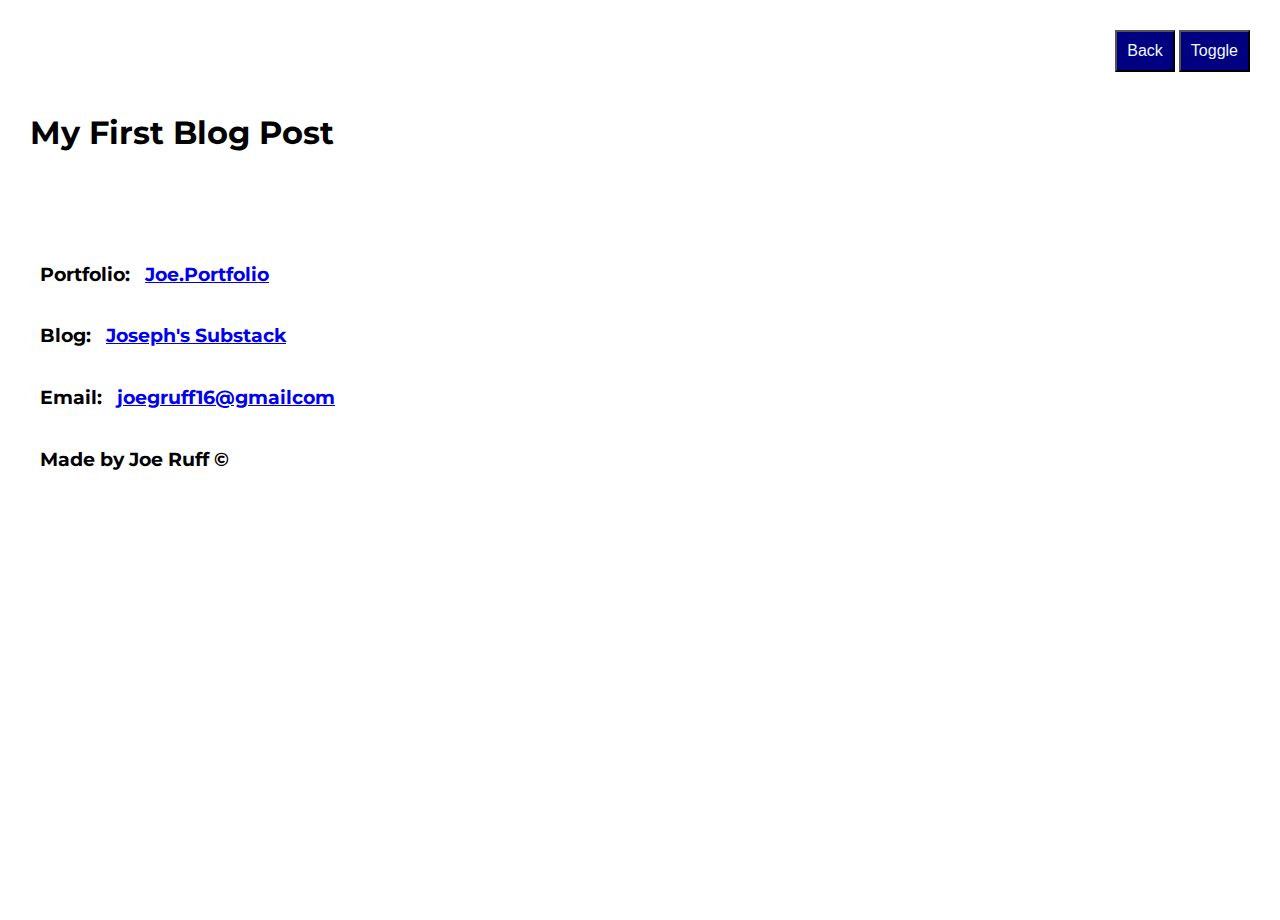
==== blog.html @ e0f2e1a8 "Added footer to blog HTML" ====
<!DOCTYPE html>
<html lang="en">
    <head>
        <meta charset="UTF-8">
        <meta name="viewport" content="width=device-width, initial-scale=1.0">
        <link rel="stylesheet" href="./assets/css/blog.css">
        <link rel="stylesheet" href="./assets/css/styles.css">
        <link rel="preconnect" href="https://fonts.googleapis.com">
        <link rel="preconnect" href="https://fonts.gstatic.com" crossorigin>
        <link href="https://fonts.googleapis.com/css2?family=Montserrat:ital,wght@0,100..900;1,100..900&display=swap" rel="stylesheet">
        <title>My Personal Blog Be Encouraged</title>
    </head>
    <body class="montserrat-font">
        <div align="right" class="montserrat-font">
            <button id="back">Back</button>
            <button id="toggleButton">Toggle</button>
        </div>
        <h1>My First Blog Post</h1>
        <section class="blogPosts"></section>
        <!-- <table class="table">
            <tr>
                <th>
                    You got this! Keep on going!
                </th>
            </tr>
            <tr>
                <td>
                    Do not underestimate yourself! You can achieve your goals!
                </td>
            </tr>
            <tr>
                <td>
                    posted by: Joe Ruff
                </td>
            </tr>
        </table>
        <table class="table">
            <tr>
                <th>
                    You might feel like giving up. Don't! Keep trying! Keep reaching!
                </th>
            </tr>
            <tr>
                <td>
                    content of blog post
                </td>
            </tr>
            <tr>
                <td>
                    posted by: Joe Ruff
                </td>
                <br>
            </tr>
        </table>
        <table class="table">
            <tr>
                <th>
                    Keep on Fighting! Keep on Pushing! You are almost there!
                </th>
            </tr>
            <tr>
                <td>
                    content of blog post
                </td>
            </tr>
            <tr>
                <td>
                    posted by: Joe Ruff
                </td>
                <br>
            </tr>
        </table>
        <table class="table">
            <tr>
                <th>
                    Keep on Fighting! Keep on Pushing! You are almost there!
                </th>
            </tr>
            <tr>
                <td>
                    content of blog post
                </td>
            </tr>
            <tr>
                <td>
                    posted by: Joe Ruff
                </td>
                <br>
            </tr>
        </table>
        <table class="table">
            <tr>
                <th>
                    Keep on Fighting! Keep on Pushing! You are almost there!
                </th>
            </tr>
            <tr>
                <td>
                    content of blog post
                </td>
            </tr>
            <tr>
                <td>
                    posted by: Joe Ruff
                </td>
                <br>
            </tr>
        </table> -->
       
        <footer>
            <h3>Portfolio: <a href="https://joegruff16.github.io/Joe.Portfolio/">Joe.Portfolio</a></h3>
            <h3>Blog: <a href="https://josephruff.substack.com/">Joseph's Substack</a></h3>
            <h3>Email: <a href="mailto:joegruff16@gmail">joegruff16@gmailcom</a></h3>
            <h3>Made by Joe Ruff &#169</h3>
        </footer>
        <script src="./assets/js/blog.js"></script>
    </body>
</html>
---- assets/css/blog.css ----
* {
    box-sizing: border-box;
    padding: 10px;
}

button {
    background-color: navy;
    color: aliceblue;
    font-size: medium;
}

body {
    display: flex;
    flex-direction: column;
    justify-content: left;
    align-items: left;
    height: 100vh;
    margin: 0;
}

.blogPosts {
    border-collapse: separate;
    text-align: left;
    color: black;
    padding: 20px;

}

td,
th tr {
    border: 1px solid black;
    padding: 10px;
}

/* body {
    display: flex;
    justify-content: center;
    align-items: center;
    height: 100vh;
    margin: 0;
}

.box {
    width: 100px;
    height: 100px;
    border: 2px solid black;
    margin: 10px;
    padding: 10px;
} */
---- assets/css/styles.css ----
.montserrat-font {
    font-family: "Montserrat", sans-serif;
    font-optical-sizing: auto;
    font-weight: 100;
    font-style: normal;
}

/* Can add light and dark mode format here to include for both pages */
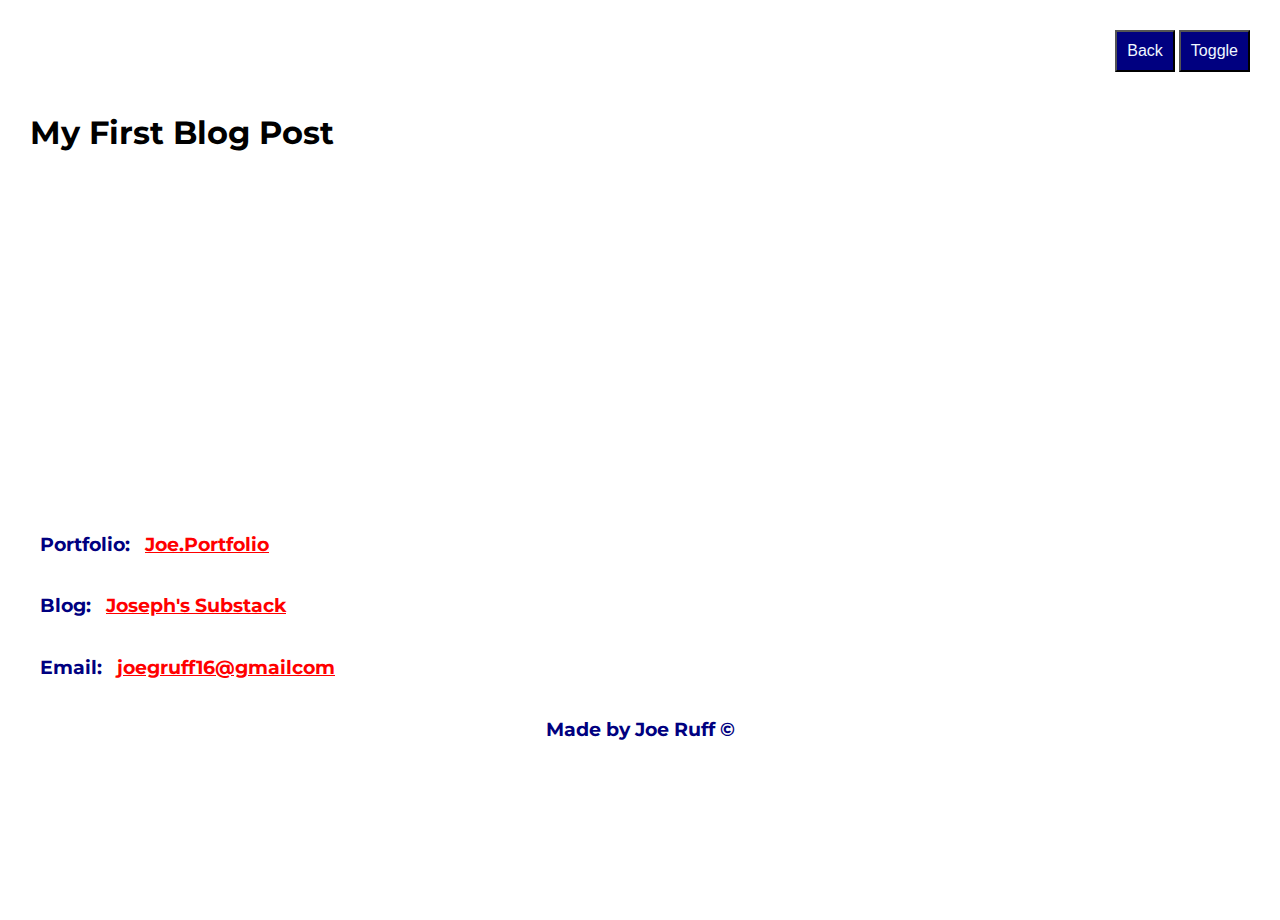
==== commit 5b7e1300: "Adjusted position of footer and text color" ====
--- a/blog.html
+++ b/blog.html
@@ -111,7 +111,7 @@
             <h3>Portfolio: <a href="https://joegruff16.github.io/Joe.Portfolio/">Joe.Portfolio</a></h3>
             <h3>Blog: <a href="https://josephruff.substack.com/">Joseph's Substack</a></h3>
             <h3>Email: <a href="mailto:joegruff16@gmail">joegruff16@gmailcom</a></h3>
-            <h3>Made by Joe Ruff &#169</h3>
+            <h3 class ="copyright">Made by Joe Ruff &#169</h3>
         </footer>
         <script src="./assets/js/blog.js"></script>
     </body>
--- a/assets/css/blog.css
+++ b/assets/css/blog.css
@@ -18,18 +18,34 @@
     margin: 0;
 }
 
-.blogPosts {
+table {
+    width: 100%;
     border-collapse: separate;
+    border-color: rgb(0, 0, 0);
+    border-width: 10px;
     text-align: left;
-    color: black;
+    color: rgb(123, 118, 118);
     padding: 20px;
+}
 
+
+footer {
+    padding-top: 300px;
+    color: navy;
+}
+
+a {
+    color: red;
+}
+
+.copyright {
+    text-align: center;
 }
 
 td,
 th tr {
     border: 1px solid black;
-    padding: 10px;
+    column-fill: balance
 }
 
 /* body {
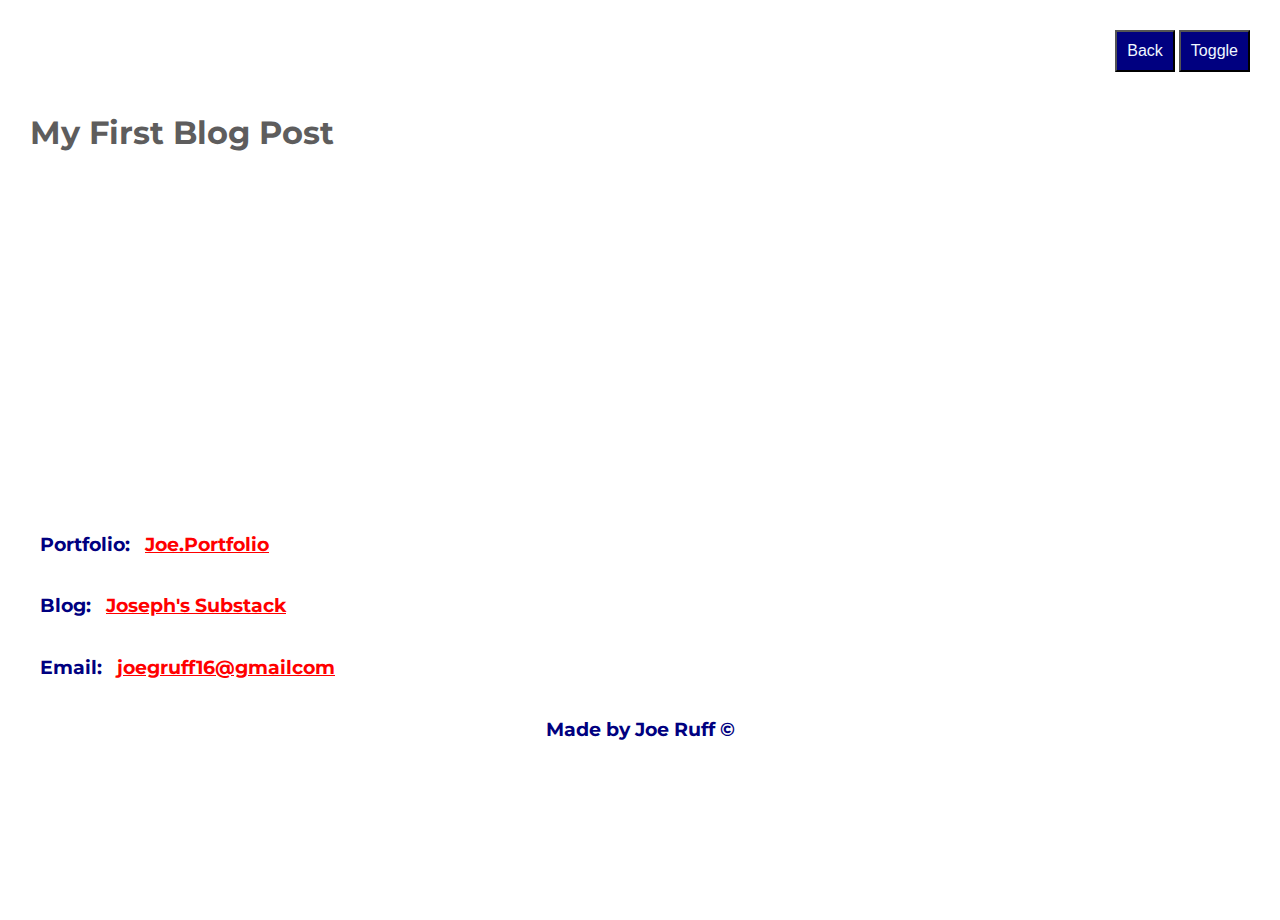
==== commit f66146c2: "Fixed broken back button" ====
--- a/blog.html
+++ b/blog.html
@@ -13,7 +13,7 @@
     <body class="montserrat-font">
         <div align="right" class="montserrat-font">
             <button id="back">Back</button>
-            <button id="toggleButton">Toggle</button>
+            <button id="toggle">Toggle</button>
         </div>
         <h1>My First Blog Post</h1>
         <section class="blogPosts"></section>
--- a/assets/css/blog.css
+++ b/assets/css/blog.css
@@ -1,6 +1,10 @@
 * {
     box-sizing: border-box;
     padding: 10px;
+}
+
+h1 {
+    color: rgb(94, 93, 93);
 }
 
 button {
@@ -18,13 +22,10 @@
     margin: 0;
 }
 
-table {
+.table {
     width: 100%;
-    border-collapse: separate;
-    border-color: rgb(0, 0, 0);
-    border-width: 10px;
+    border-collapse: separate rgb(94, 93, 93);
     text-align: left;
-    color: rgb(123, 118, 118);
     padding: 20px;
 }
 
@@ -44,7 +45,7 @@
 
 td,
 th tr {
-    border: 1px solid black;
+    border: 2px solid navy;
     column-fill: balance
 }
 
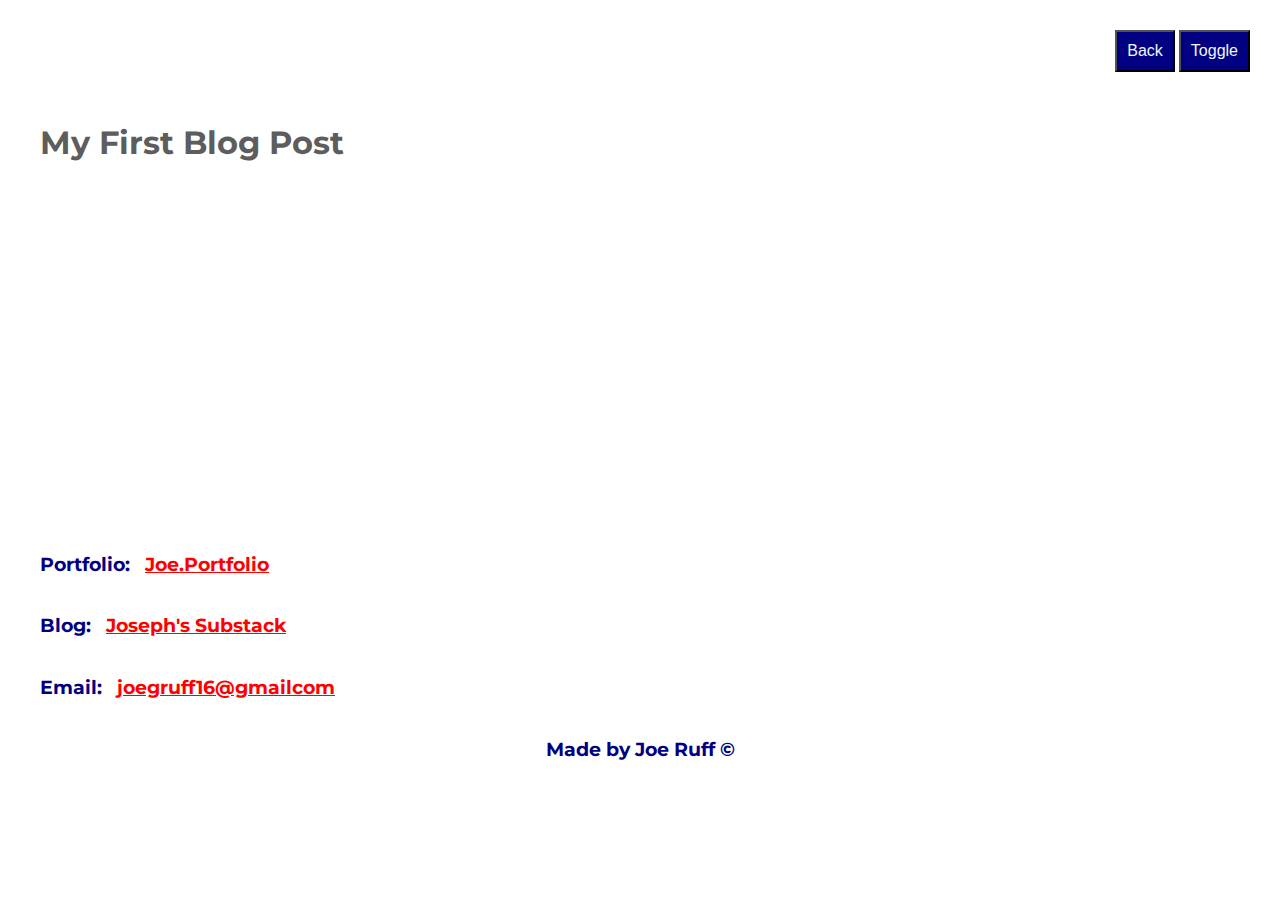
==== commit e2da4e45: "Added a background color to form and removed h1 class in index HTML" ====
--- a/blog.html
+++ b/blog.html
@@ -15,7 +15,10 @@
             <button id="back">Back</button>
             <button id="toggle">Toggle</button>
         </div>
-        <h1>My First Blog Post</h1>
+        <div class="box">
+            <h1>My First Blog Post</h1>
+        </div>
+        
         <section class="blogPosts"></section>
         <!-- <table class="table">
             <tr>
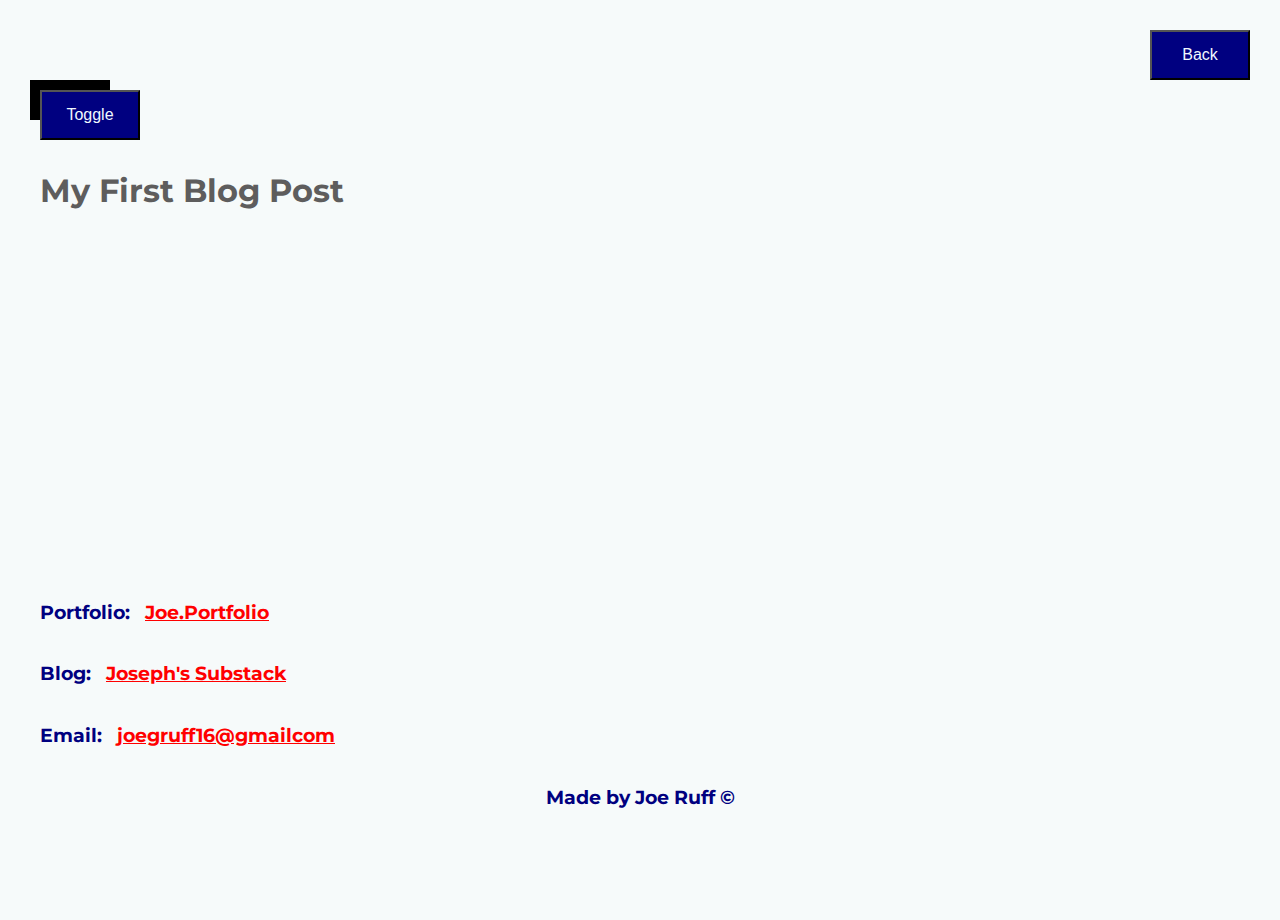
==== commit 0c92d152: "Toggle button is currently broken made updates to try to fix bug" ====
--- a/blog.html
+++ b/blog.html
@@ -3,22 +3,23 @@
     <head>
         <meta charset="UTF-8">
         <meta name="viewport" content="width=device-width, initial-scale=1.0">
+        <link rel="stylesheet" href="./assets/css/styles.css">
         <link rel="stylesheet" href="./assets/css/blog.css">
-        <link rel="stylesheet" href="./assets/css/styles.css">
         <link rel="preconnect" href="https://fonts.googleapis.com">
         <link rel="preconnect" href="https://fonts.gstatic.com" crossorigin>
         <link href="https://fonts.googleapis.com/css2?family=Montserrat:ital,wght@0,100..900;1,100..900&display=swap" rel="stylesheet">
         <title>My Personal Blog Be Encouraged</title>
     </head>
     <body class="montserrat-font">
-        <div align="right" class="montserrat-font">
+        <section align="right" class="montserrat-font">
             <button id="back">Back</button>
-            <button id="toggle">Toggle</button>
-        </div>
+            <div class="light-dark">
+                <button id="toggle">Toggle</button>
+            </div>
+        </section>
         <div class="box">
             <h1>My First Blog Post</h1>
         </div>
-        
         <section class="blogPosts"></section>
         <!-- <table class="table">
             <tr>
@@ -109,13 +110,19 @@
                 <br>
             </tr>
         </table> -->
-       
         <footer>
-            <h3>Portfolio: <a href="https://joegruff16.github.io/Joe.Portfolio/">Joe.Portfolio</a></h3>
-            <h3>Blog: <a href="https://josephruff.substack.com/">Joseph's Substack</a></h3>
-            <h3>Email: <a href="mailto:joegruff16@gmail">joegruff16@gmailcom</a></h3>
-            <h3 class ="copyright">Made by Joe Ruff &#169</h3>
+            <h3>Portfolio:
+                <a href="https://joegruff16.github.io/Joe.Portfolio/">Joe.Portfolio</a>
+            </h3>
+            <h3>Blog:
+                <a href="https://josephruff.substack.com/">Joseph's Substack</a>
+            </h3>
+            <h3>Email:
+                <a href="mailto:joegruff16@gmail">joegruff16@gmailcom</a>
+            </h3>
+            <h3 class="copyright">Made by Joe Ruff &#169</h3>
         </footer>
         <script src="./assets/js/blog.js"></script>
+        <script src="./assets/js/logic.js"></script>
     </body>
 </html>
--- a/assets/css/styles.css
+++ b/assets/css/styles.css
@@ -1,3 +1,15 @@
+body {
+    background-color: rgb(246, 250, 250);
+    color: rgb(0, 0, 0);
+}
+
+.light-dark {
+    background-color: rgb(0, 0, 0);
+    color: rgb(248, 252, 252);
+    height: 40px;
+    width: 80px;
+}
+
 .montserrat-font {
     font-family: "Montserrat", sans-serif;
     font-optical-sizing: auto;
--- a/assets/css/blog.css
+++ b/assets/css/blog.css
@@ -11,6 +11,8 @@
     background-color: navy;
     color: aliceblue;
     font-size: medium;
+    height: 50px;
+    width: 100px;
 }
 
 body {
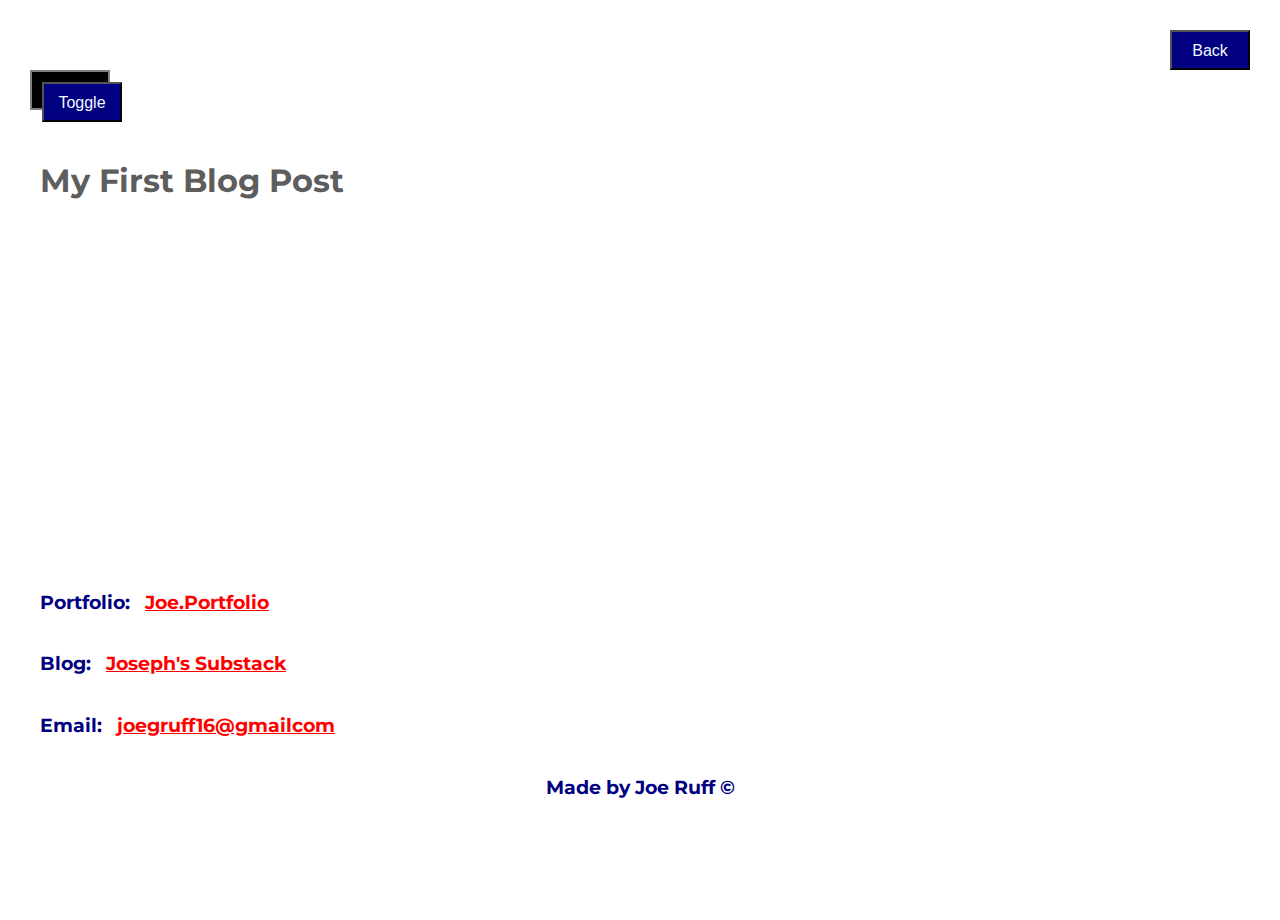
==== commit 567b7c2f: "Fixed some bugs when toggle button is clicked but can't figure out what is cancelling out the CSS ru" ====
--- a/blog.html
+++ b/blog.html
@@ -3,15 +3,15 @@
     <head>
         <meta charset="UTF-8">
         <meta name="viewport" content="width=device-width, initial-scale=1.0">
+        <link rel="stylesheet" href="./assets/css/blog.css">
         <link rel="stylesheet" href="./assets/css/styles.css">
-        <link rel="stylesheet" href="./assets/css/blog.css">
         <link rel="preconnect" href="https://fonts.googleapis.com">
         <link rel="preconnect" href="https://fonts.gstatic.com" crossorigin>
         <link href="https://fonts.googleapis.com/css2?family=Montserrat:ital,wght@0,100..900;1,100..900&display=swap" rel="stylesheet">
         <title>My Personal Blog Be Encouraged</title>
     </head>
     <body class="montserrat-font">
-        <section align="right" class="montserrat-font">
+        <section align="right">
             <button id="back">Back</button>
             <div class="light-dark">
                 <button id="toggle">Toggle</button>
@@ -110,6 +110,8 @@
                 <br>
             </tr>
         </table> -->
+
+        <!-- Footer with contact information -->
         <footer>
             <h3>Portfolio:
                 <a href="https://joegruff16.github.io/Joe.Portfolio/">Joe.Portfolio</a>
--- a/assets/css/blog.css
+++ b/assets/css/blog.css
@@ -7,22 +7,23 @@
     color: rgb(94, 93, 93);
 }
 
+body {
+    display: flex;
+    flex-direction: column;
+    justify-content: left;
+    align-items: right;
+    height: 100vh;
+    margin: 0;
+}
+
 button {
     background-color: navy;
     color: aliceblue;
     font-size: medium;
-    height: 50px;
-    width: 100px;
+    height: 40px;
+    width: 80px;
 }
 
-body {
-    display: flex;
-    flex-direction: column;
-    justify-content: left;
-    align-items: left;
-    height: 100vh;
-    margin: 0;
-}
 
 .table {
     width: 100%;
--- a/assets/css/styles.css
+++ b/assets/css/styles.css
@@ -1,13 +1,11 @@
-body {
-    background-color: rgb(246, 250, 250);
-    color: rgb(0, 0, 0);
-}
-
 .light-dark {
     background-color: rgb(0, 0, 0);
     color: rgb(248, 252, 252);
+    border: 2px solid gray;
     height: 40px;
     width: 80px;
+    align-content: center;
+
 }
 
 .montserrat-font {
